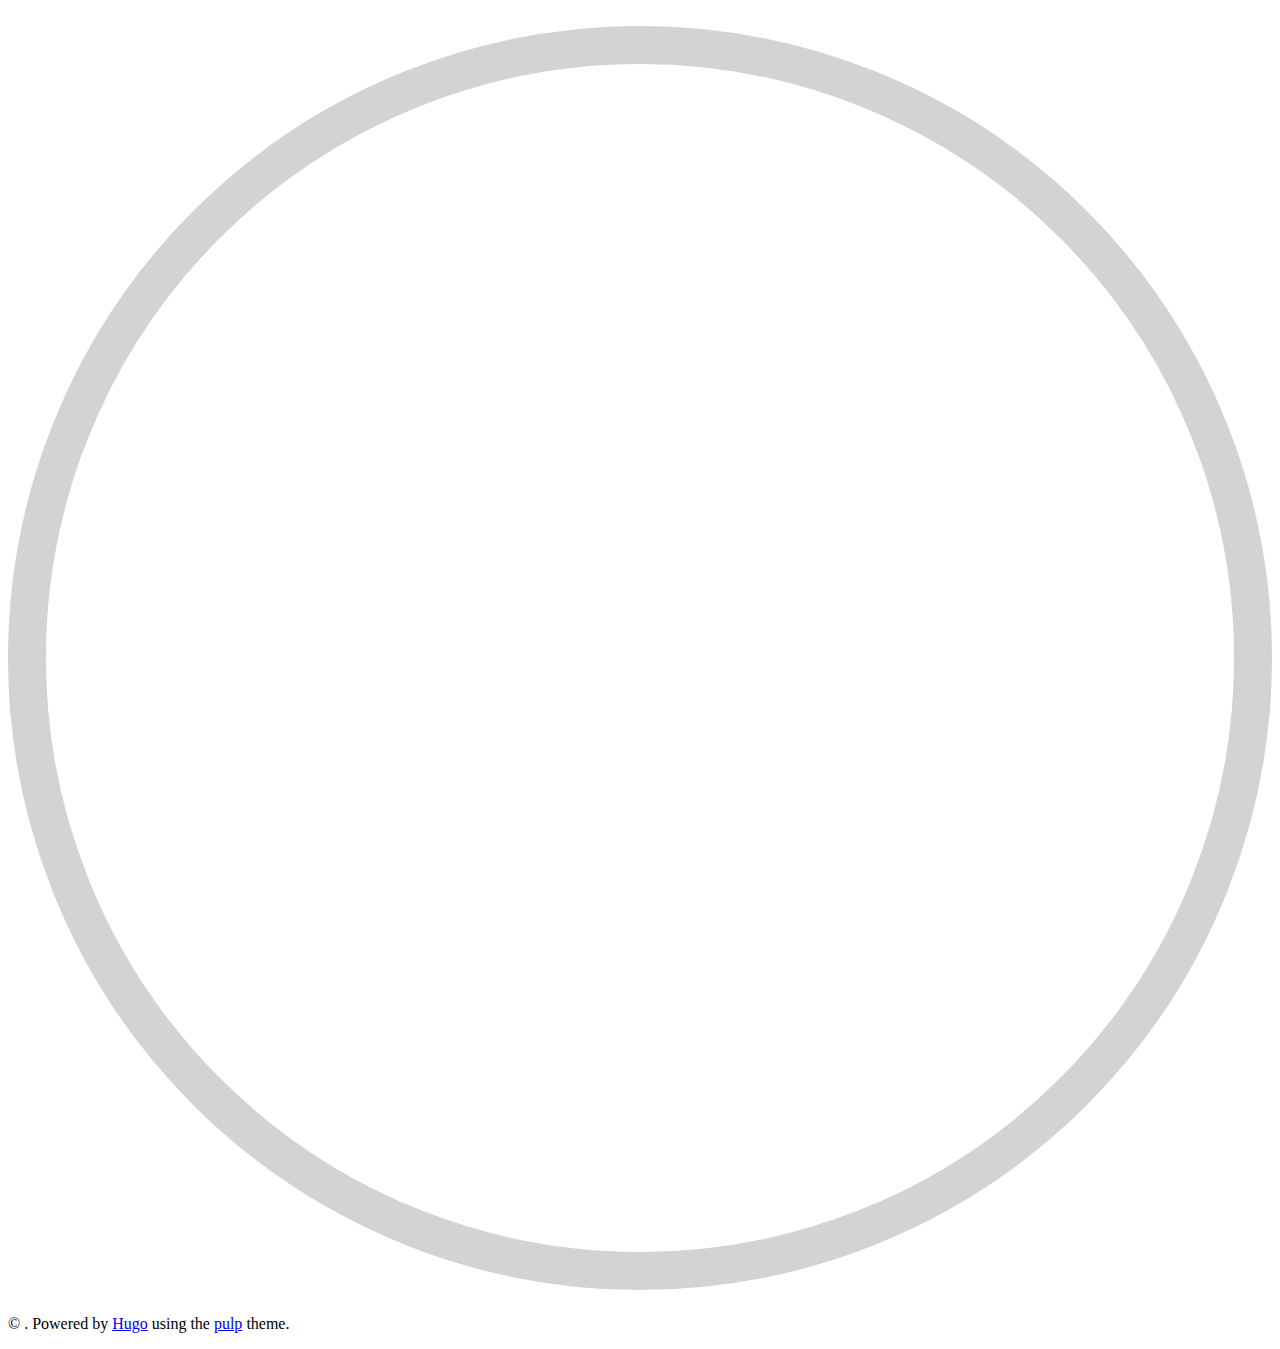
==== index.html @ 5cff2459 "first publication" ====
<!DOCTYPE html>
<html><head>
	<meta name="generator" content="Hugo 0.81.0" />
  <title>
      
          My New Hugo Site
      
  </title>
  <meta charset="utf-8">
  <meta http-equiv="X-UA-Compatible" content="IE=edge">
  <meta name="viewport" content="width=device-width, initial-scale=1">
  <meta name="author" content="" />
  <link rel="shortcut icon" type="image/x-icon" href="/img/">

  
  
  
  
  
  <link rel="stylesheet" href="http://example.org/style.min.99cce017d17cc3da34964bba0051540f661dc4960ecad5ef9ad9c624a1c2e11b.css" integrity="sha256-mczgF9F8w9o0lku6AFFUD2YdxJYOytXvmtnGJKHC4Rs=">
  
  
  
  <link rel="stylesheet" href="http://example.org/style-dark.min.0a647fb6c07e04b77b54fa0515d0a683d39ecdb251dba960fe1f966f7ff36fc2.css" media="(prefers-color-scheme: dark)" integrity="sha256-CmR/tsB&#43;BLd7VPoFFdCmg9OezbJR26lg/h&#43;Wb3/zb8I=">
  <link rel="stylesheet" href="https://use.fontawesome.com/releases/v5.8.1/css/all.css" integrity="sha384-50oBUHEmvpQ+1lW4y57PTFmhCaXp0ML5d60M1M7uH2+nqUivzIebhndOJK28anvf" crossorigin="anonymous">

  
  

  <meta property="og:title" content="My New Hugo Site" />
<meta property="og:description" content="" />
<meta property="og:type" content="website" />
<meta property="og:url" content="http://example.org/" />

<meta itemprop="name" content="My New Hugo Site">
<meta itemprop="description" content=""><meta name="twitter:card" content="summary"/>
<meta name="twitter:image" content="http://example.org//img/"/>
<meta name="twitter:title" content="My New Hugo Site"/>
<meta name="twitter:description" content=""/>

  <!--[if lte IE 9]>
  <script src="https://cdnjs.cloudflare.com/ajax/libs/classlist/1.1.20170427/classList.min.js"></script>
  <![endif]-->

  <!--[if lt IE 9]>
  <script src="https://cdn.jsdelivr.net/npm/html5shiv@3.7.3/dist/html5shiv.min.js"></script>
  <script src="https://cdn.jsdelivr.net/npm/respond.js@1.4.2/dest/respond.min.js"></script>
  <![endif]-->

  
  
</head>
<body>
    <div id="profileContainer">
      <div id="profile">
        <header>
          
          <div class="avatar">
            <img class="avatarMask" src="/img/" alt="">
            <img src="/img/avatar-border.svg" class="avatar-border" alt="">
          </div>
          
          <h1 class="author"></h1>
        </header>
        
        <p>
          
        </p>
        
        <nav>
          <ul>
            
          </ul>
        </nav>
      </div>
    </div><footer>
  <p>
  &copy;  .
  Powered by <a href="https://gohugo.io/">Hugo</a>
  using the <a href="https://github.com/koirand/pulp/">pulp</a> theme.
  </p>
</footer>
</body>
</html>
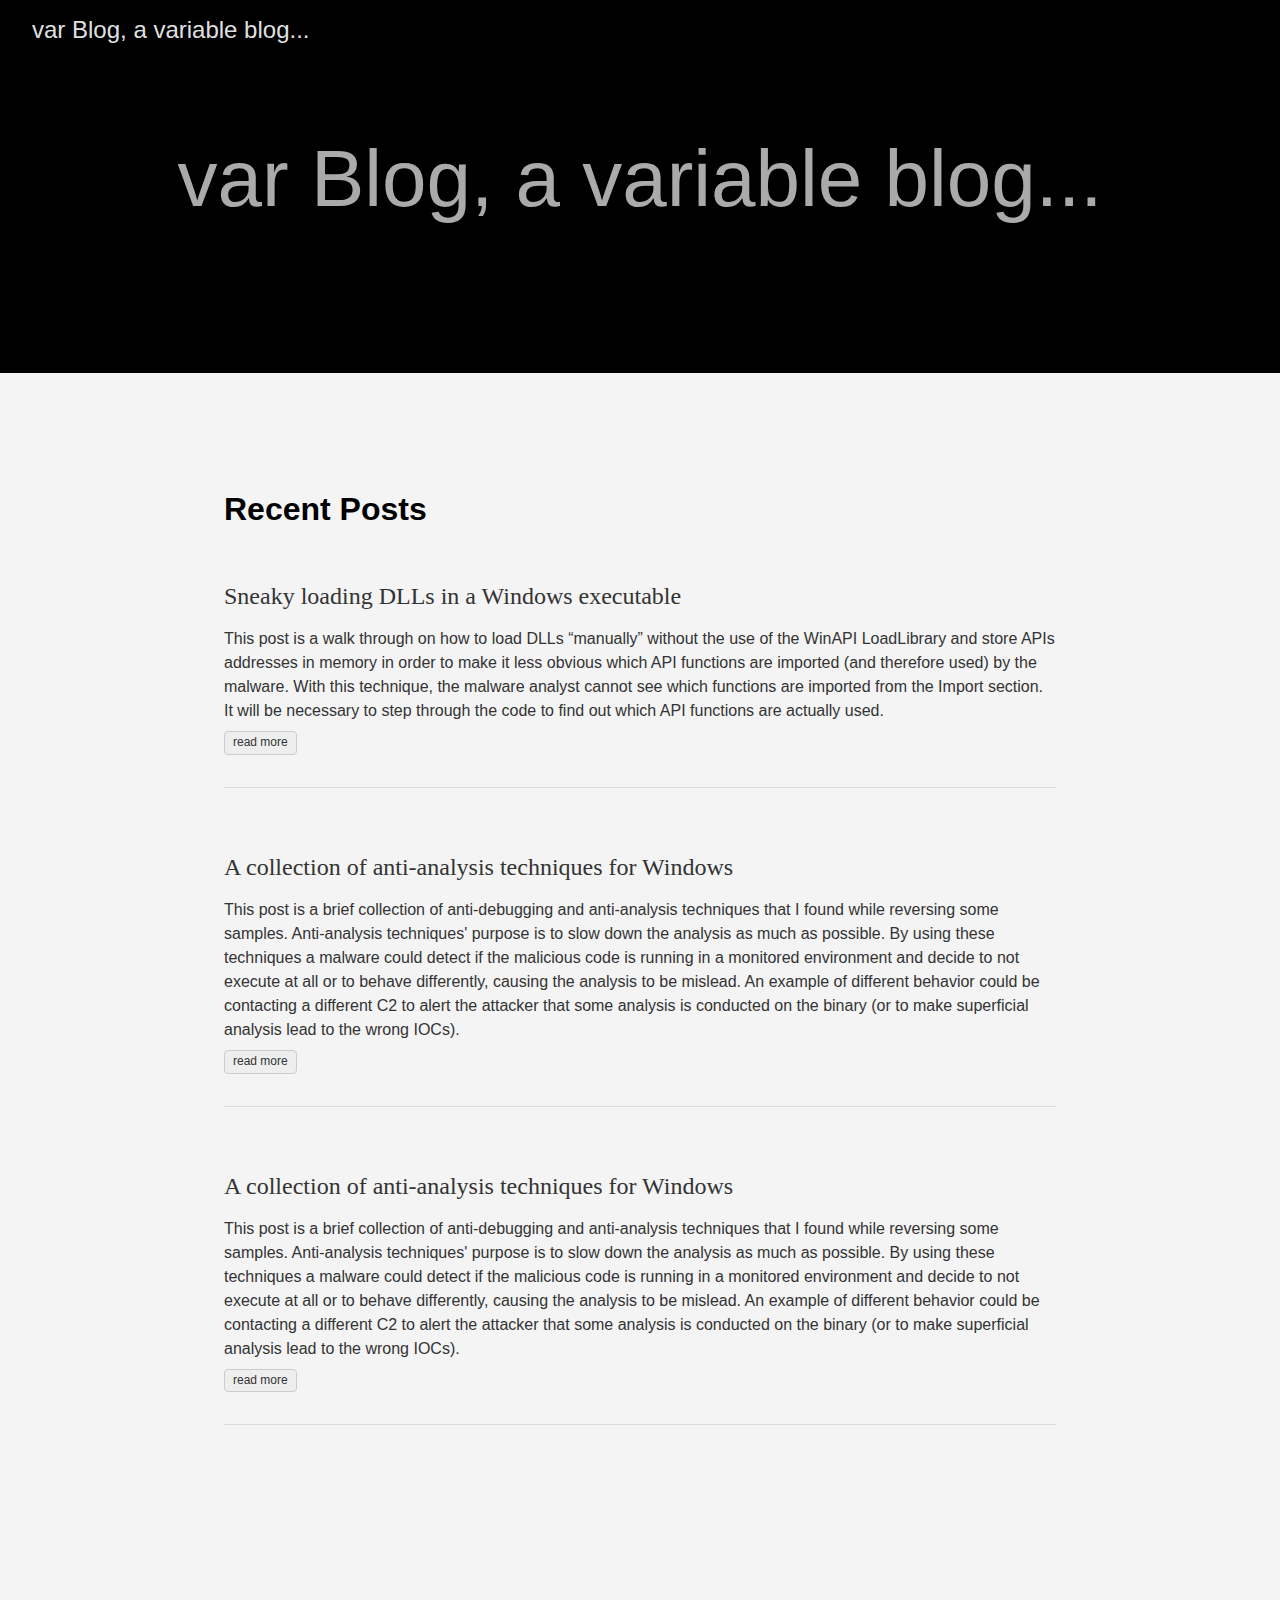
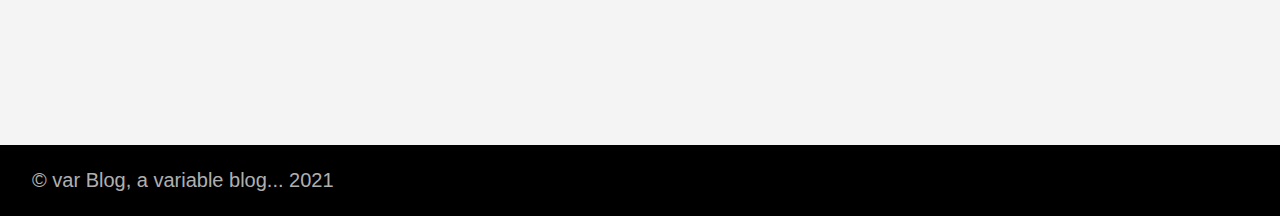
==== commit 11a1ac77: "Switch theme" ====
--- a/index.html
+++ b/index.html
@@ -1,84 +1,235 @@
 <!DOCTYPE html>
-<html><head>
-	<meta name="generator" content="Hugo 0.81.0" />
-  <title>
-      
-          My New Hugo Site
-      
-  </title>
-  <meta charset="utf-8">
-  <meta http-equiv="X-UA-Compatible" content="IE=edge">
-  <meta name="viewport" content="width=device-width, initial-scale=1">
-  <meta name="author" content="" />
-  <link rel="shortcut icon" type="image/x-icon" href="/img/">
-
-  
-  
-  
-  
-  
-  <link rel="stylesheet" href="http://example.org/style.min.99cce017d17cc3da34964bba0051540f661dc4960ecad5ef9ad9c624a1c2e11b.css" integrity="sha256-mczgF9F8w9o0lku6AFFUD2YdxJYOytXvmtnGJKHC4Rs=">
-  
-  
-  
-  <link rel="stylesheet" href="http://example.org/style-dark.min.0a647fb6c07e04b77b54fa0515d0a683d39ecdb251dba960fe1f966f7ff36fc2.css" media="(prefers-color-scheme: dark)" integrity="sha256-CmR/tsB&#43;BLd7VPoFFdCmg9OezbJR26lg/h&#43;Wb3/zb8I=">
-  <link rel="stylesheet" href="https://use.fontawesome.com/releases/v5.8.1/css/all.css" integrity="sha384-50oBUHEmvpQ+1lW4y57PTFmhCaXp0ML5d60M1M7uH2+nqUivzIebhndOJK28anvf" crossorigin="anonymous">
-
-  
-  
-
-  <meta property="og:title" content="My New Hugo Site" />
+<html lang="en-us">
+  <head>
+    <meta charset="utf-8">
+    <meta http-equiv="X-UA-Compatible" content="IE=edge,chrome=1">
+    
+    <title>var Blog, a variable blog...</title>
+    <meta name="viewport" content="width=device-width,minimum-scale=1">
+    <meta name="description" content="">
+    <meta name="generator" content="Hugo 0.81.0" />
+    
+    
+      <META NAME="ROBOTS" CONTENT="NOINDEX, NOFOLLOW">
+    
+
+    
+
+  
+  
+    <link rel="stylesheet" href="/ananke/dist/main.css_5c99d70a7725bacd4c701e995b969fea.css" >
+  
+
+
+
+
+    
+      
+
+    
+
+    
+    
+      <link href="/index.xml" rel="alternate" type="application/rss+xml" title="var Blog, a variable blog..." />
+      <link href="/index.xml" rel="feed" type="application/rss+xml" title="var Blog, a variable blog..." />
+      
+    
+    
+    <meta property="og:title" content="var Blog, a variable blog..." />
 <meta property="og:description" content="" />
 <meta property="og:type" content="website" />
 <meta property="og:url" content="http://example.org/" />
 
-<meta itemprop="name" content="My New Hugo Site">
+<meta itemprop="name" content="var Blog, a variable blog...">
 <meta itemprop="description" content=""><meta name="twitter:card" content="summary"/>
-<meta name="twitter:image" content="http://example.org//img/"/>
-<meta name="twitter:title" content="My New Hugo Site"/>
+<meta name="twitter:title" content="var Blog, a variable blog..."/>
 <meta name="twitter:description" content=""/>
 
-  <!--[if lte IE 9]>
-  <script src="https://cdnjs.cloudflare.com/ajax/libs/classlist/1.1.20170427/classList.min.js"></script>
-  <![endif]-->
-
-  <!--[if lt IE 9]>
-  <script src="https://cdn.jsdelivr.net/npm/html5shiv@3.7.3/dist/html5shiv.min.js"></script>
-  <script src="https://cdn.jsdelivr.net/npm/respond.js@1.4.2/dest/respond.min.js"></script>
-  <![endif]-->
-
-  
-  
-</head>
-<body>
-    <div id="profileContainer">
-      <div id="profile">
-        <header>
-          
-          <div class="avatar">
-            <img class="avatarMask" src="/img/" alt="">
-            <img src="/img/avatar-border.svg" class="avatar-border" alt="">
+	
+  </head>
+
+  <body class="ma0 avenir bg-near-white">
+
+    
+
+  <header>
+    <div class="pb3-m pb6-l bg-black">
+      <nav class="pv3 ph3 ph4-ns" role="navigation">
+  <div class="flex-l justify-between items-center center">
+    <a href="/" class="f3 fw2 hover-white no-underline white-90 dib">
+      
+        var Blog, a variable blog...
+      
+    </a>
+    <div class="flex-l items-center">
+      
+
+      
+      
+
+
+
+
+
+
+
+
+
+
+
+
+
+
+
+    </div>
+  </div>
+</nav>
+
+      <div class="tc-l pv3 ph3 ph4-ns">
+        <h1 class="f2 f-subheadline-l fw2 light-silver mb0 lh-title">
+          var Blog, a variable blog...
+        </h1>
+        
+      </div>
+    </div>
+  </header>
+
+
+    <main class="pb7" role="main">
+      
+
+  <article class="cf ph3 ph5-l pv3 pv4-l f4 tc-l center measure-wide lh-copy mid-gray">
+    
+  </article>
+  
+  
+  
+  
+  
+  
+  
+    
+    
+
+    <div class="pa3 pa4-ns w-100 w-70-ns center">
+      
+       
+          <h1 class="flex-none">
+            Recent Posts
+          </h1>
+        
+
+      
+
+      <section class="w-100 mw8">
+        
+        
+          <div class="relative w-100 mb4">
+            
+<article class="bb b--black-10">
+  <div class="db pv4 ph3 ph0-l no-underline dark-gray">
+    <div class="flex flex-column flex-row-ns">
+      
+      <div class="blah w-100">
+        <h1 class="f3 fw1 athelas mt0 lh-title">
+          <a href="http://example.org/posts/sneaky-loading-dlls/" class="color-inherit dim link">
+            Sneaky loading DLLs in a Windows executable
+            </a>
+        </h1>
+        <div class="f6 f5-l lh-copy nested-copy-line-height nested-links">
+          This post is a walk through on how to load DLLs “manually” without the use of the WinAPI LoadLibrary and store APIs addresses in memory in order to make it less obvious which API functions are imported (and therefore used) by the malware.
+With this technique, the malware analyst cannot see which functions are imported from the Import section. It will be necessary to step through the code to find out which API functions are actually used.
+        </div>
+          <a href="http://example.org/posts/sneaky-loading-dlls/" class="ba b--moon-gray bg-light-gray br2 color-inherit dib f7 hover-bg-moon-gray link mt2 ph2 pv1">read more</a>
+        
+      </div>
+    </div>
+  </div>
+</article>
+
           </div>
-          
-          <h1 class="author"></h1>
-        </header>
-        
-        <p>
-          
-        </p>
-        
-        <nav>
-          <ul>
+        
+          <div class="relative w-100 mb4">
             
-          </ul>
-        </nav>
-      </div>
-    </div><footer>
-  <p>
-  &copy;  .
-  Powered by <a href="https://gohugo.io/">Hugo</a>
-  using the <a href="https://github.com/koirand/pulp/">pulp</a> theme.
-  </p>
+<article class="bb b--black-10">
+  <div class="db pv4 ph3 ph0-l no-underline dark-gray">
+    <div class="flex flex-column flex-row-ns">
+      
+      <div class="blah w-100">
+        <h1 class="f3 fw1 athelas mt0 lh-title">
+          <a href="http://example.org/posts/anti-analysis-techniques-for-win/" class="color-inherit dim link">
+            A collection of anti-analysis techniques for Windows
+            </a>
+        </h1>
+        <div class="f6 f5-l lh-copy nested-copy-line-height nested-links">
+          This post is a brief collection of anti-debugging and anti-analysis techniques that I found while reversing some samples. Anti-analysis techniques' purpose is to slow down the analysis as much as possible. By using these techniques a malware could detect if the malicious code is running in a monitored environment and decide to not execute at all or to behave differently, causing the analysis to be mislead.
+An example of different behavior could be contacting a different C2 to alert the attacker that some analysis is conducted on the binary (or to make superficial analysis lead to the wrong IOCs).
+        </div>
+          <a href="http://example.org/posts/anti-analysis-techniques-for-win/" class="ba b--moon-gray bg-light-gray br2 color-inherit dib f7 hover-bg-moon-gray link mt2 ph2 pv1">read more</a>
+        
+      </div>
+    </div>
+  </div>
+</article>
+
+          </div>
+        
+          <div class="relative w-100 mb4">
+            
+<article class="bb b--black-10">
+  <div class="db pv4 ph3 ph0-l no-underline dark-gray">
+    <div class="flex flex-column flex-row-ns">
+      
+      <div class="blah w-100">
+        <h1 class="f3 fw1 athelas mt0 lh-title">
+          <a href="http://example.org/posts/test1/" class="color-inherit dim link">
+            A collection of anti-analysis techniques for Windows
+            </a>
+        </h1>
+        <div class="f6 f5-l lh-copy nested-copy-line-height nested-links">
+          This post is a brief collection of anti-debugging and anti-analysis techniques that I found while reversing some samples. Anti-analysis techniques' purpose is to slow down the analysis as much as possible. By using these techniques a malware could detect if the malicious code is running in a monitored environment and decide to not execute at all or to behave differently, causing the analysis to be mislead.
+An example of different behavior could be contacting a different C2 to alert the attacker that some analysis is conducted on the binary (or to make superficial analysis lead to the wrong IOCs).
+        </div>
+          <a href="http://example.org/posts/test1/" class="ba b--moon-gray bg-light-gray br2 color-inherit dib f7 hover-bg-moon-gray link mt2 ph2 pv1">read more</a>
+        
+      </div>
+    </div>
+  </div>
+</article>
+
+          </div>
+        
+      </section>
+
+      
+
+      </div>
+  
+
+    </main>
+    <footer class="bg-black bottom-0 w-100 pa3" role="contentinfo">
+  <div class="flex justify-between">
+  <a class="f4 fw4 hover-white no-underline white-70 dn dib-ns pv2 ph3" href="http://example.org/" >
+    &copy;  var Blog, a variable blog... 2021 
+  </a>
+    <div>
+
+
+
+
+
+
+
+
+
+
+
+
+
+
+</div>
+  </div>
 </footer>
-</body>
+
+  </body>
 </html>
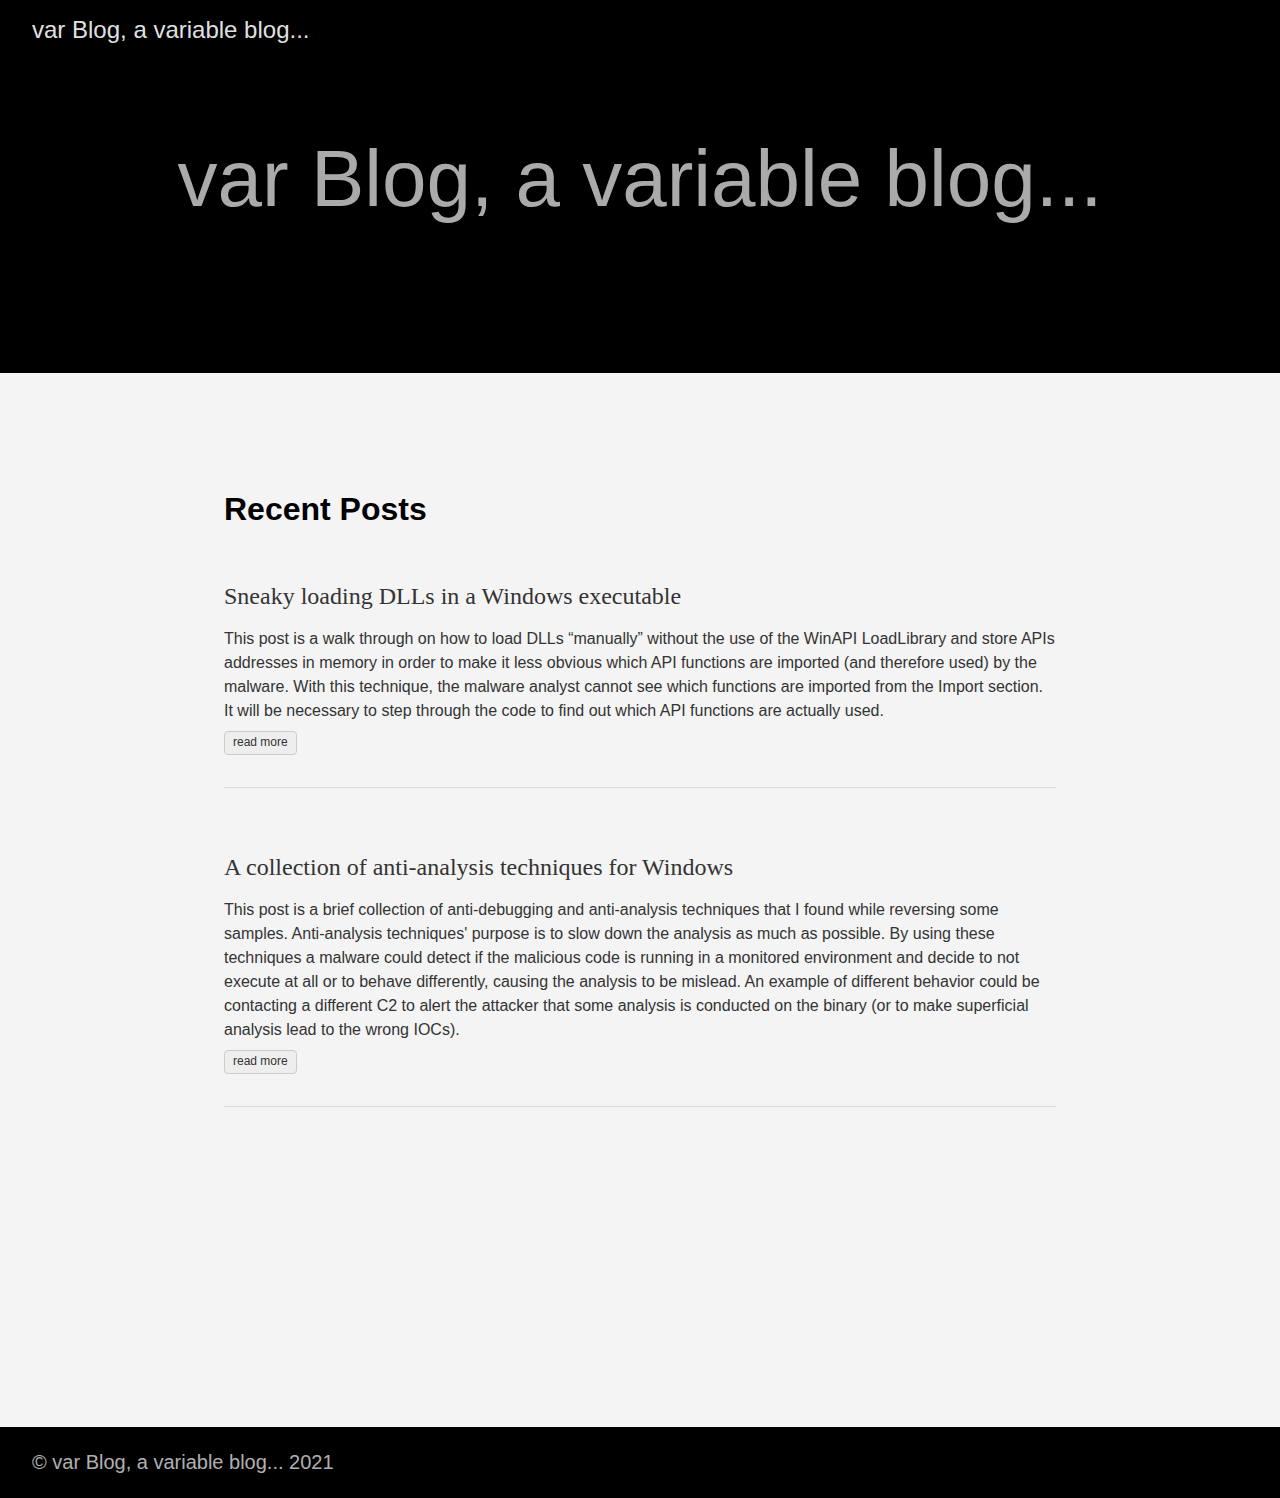
==== commit ec0c4a32: "Fixed links" ====
--- a/index.html
+++ b/index.html
@@ -38,7 +38,7 @@
     <meta property="og:title" content="var Blog, a variable blog..." />
 <meta property="og:description" content="" />
 <meta property="og:type" content="website" />
-<meta property="og:url" content="http://example.org/" />
+<meta property="og:url" content="https://varlaura.github.io/" />
 
 <meta itemprop="name" content="var Blog, a variable blog...">
 <meta itemprop="description" content=""><meta name="twitter:card" content="summary"/>
@@ -132,7 +132,7 @@
       
       <div class="blah w-100">
         <h1 class="f3 fw1 athelas mt0 lh-title">
-          <a href="http://example.org/posts/sneaky-loading-dlls/" class="color-inherit dim link">
+          <a href="https://varlaura.github.io/posts/sneaky-loading-dlls/" class="color-inherit dim link">
             Sneaky loading DLLs in a Windows executable
             </a>
         </h1>
@@ -140,7 +140,7 @@
           This post is a walk through on how to load DLLs “manually” without the use of the WinAPI LoadLibrary and store APIs addresses in memory in order to make it less obvious which API functions are imported (and therefore used) by the malware.
 With this technique, the malware analyst cannot see which functions are imported from the Import section. It will be necessary to step through the code to find out which API functions are actually used.
         </div>
-          <a href="http://example.org/posts/sneaky-loading-dlls/" class="ba b--moon-gray bg-light-gray br2 color-inherit dib f7 hover-bg-moon-gray link mt2 ph2 pv1">read more</a>
+          <a href="https://varlaura.github.io/posts/sneaky-loading-dlls/" class="ba b--moon-gray bg-light-gray br2 color-inherit dib f7 hover-bg-moon-gray link mt2 ph2 pv1">read more</a>
         
       </div>
     </div>
@@ -157,7 +157,7 @@
       
       <div class="blah w-100">
         <h1 class="f3 fw1 athelas mt0 lh-title">
-          <a href="http://example.org/posts/anti-analysis-techniques-for-win/" class="color-inherit dim link">
+          <a href="https://varlaura.github.io/posts/anti-analysis-techniques-for-win/" class="color-inherit dim link">
             A collection of anti-analysis techniques for Windows
             </a>
         </h1>
@@ -165,32 +165,7 @@
           This post is a brief collection of anti-debugging and anti-analysis techniques that I found while reversing some samples. Anti-analysis techniques' purpose is to slow down the analysis as much as possible. By using these techniques a malware could detect if the malicious code is running in a monitored environment and decide to not execute at all or to behave differently, causing the analysis to be mislead.
 An example of different behavior could be contacting a different C2 to alert the attacker that some analysis is conducted on the binary (or to make superficial analysis lead to the wrong IOCs).
         </div>
-          <a href="http://example.org/posts/anti-analysis-techniques-for-win/" class="ba b--moon-gray bg-light-gray br2 color-inherit dib f7 hover-bg-moon-gray link mt2 ph2 pv1">read more</a>
-        
-      </div>
-    </div>
-  </div>
-</article>
-
-          </div>
-        
-          <div class="relative w-100 mb4">
-            
-<article class="bb b--black-10">
-  <div class="db pv4 ph3 ph0-l no-underline dark-gray">
-    <div class="flex flex-column flex-row-ns">
-      
-      <div class="blah w-100">
-        <h1 class="f3 fw1 athelas mt0 lh-title">
-          <a href="http://example.org/posts/test1/" class="color-inherit dim link">
-            A collection of anti-analysis techniques for Windows
-            </a>
-        </h1>
-        <div class="f6 f5-l lh-copy nested-copy-line-height nested-links">
-          This post is a brief collection of anti-debugging and anti-analysis techniques that I found while reversing some samples. Anti-analysis techniques' purpose is to slow down the analysis as much as possible. By using these techniques a malware could detect if the malicious code is running in a monitored environment and decide to not execute at all or to behave differently, causing the analysis to be mislead.
-An example of different behavior could be contacting a different C2 to alert the attacker that some analysis is conducted on the binary (or to make superficial analysis lead to the wrong IOCs).
-        </div>
-          <a href="http://example.org/posts/test1/" class="ba b--moon-gray bg-light-gray br2 color-inherit dib f7 hover-bg-moon-gray link mt2 ph2 pv1">read more</a>
+          <a href="https://varlaura.github.io/posts/anti-analysis-techniques-for-win/" class="ba b--moon-gray bg-light-gray br2 color-inherit dib f7 hover-bg-moon-gray link mt2 ph2 pv1">read more</a>
         
       </div>
     </div>
@@ -209,7 +184,7 @@
     </main>
     <footer class="bg-black bottom-0 w-100 pa3" role="contentinfo">
   <div class="flex justify-between">
-  <a class="f4 fw4 hover-white no-underline white-70 dn dib-ns pv2 ph3" href="http://example.org/" >
+  <a class="f4 fw4 hover-white no-underline white-70 dn dib-ns pv2 ph3" href="https://varlaura.github.io/" >
     &copy;  var Blog, a variable blog... 2021 
   </a>
     <div>
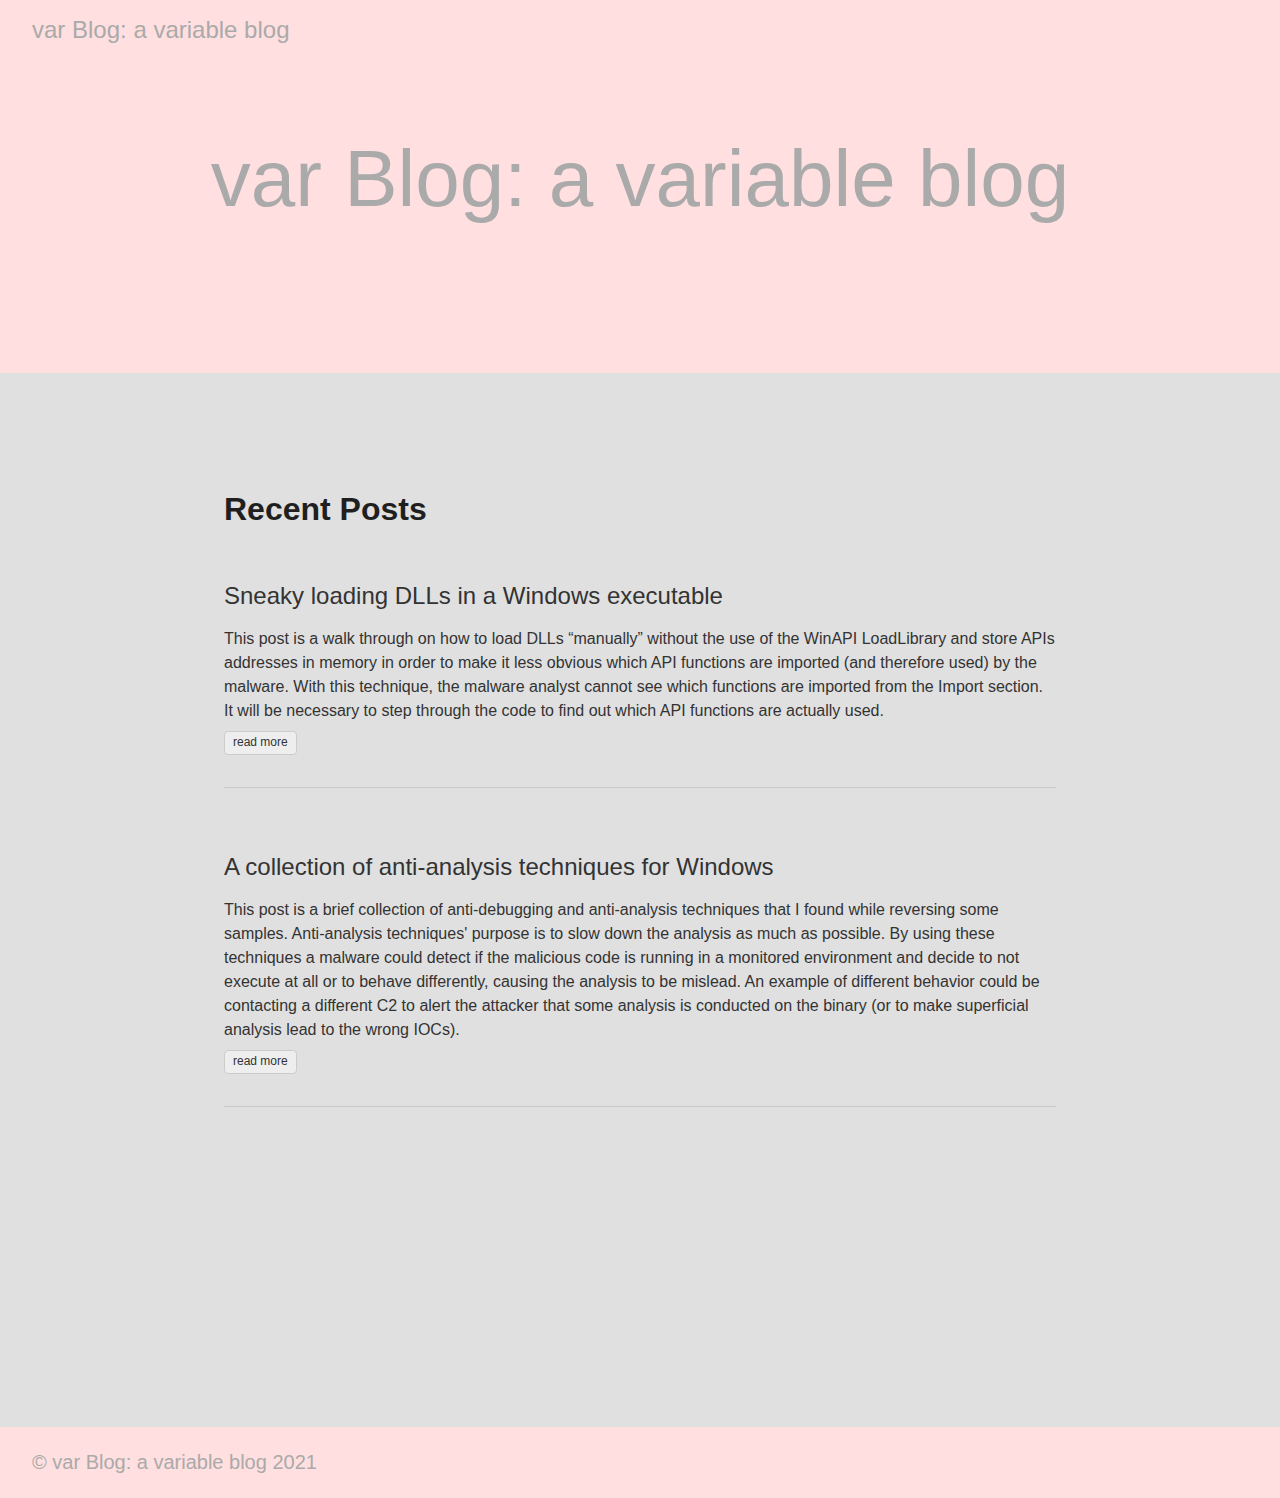
==== commit 84ebcbdc: "styling" ====
--- a/index.html
+++ b/index.html
@@ -4,9 +4,9 @@
     <meta charset="utf-8">
     <meta http-equiv="X-UA-Compatible" content="IE=edge,chrome=1">
     
-    <title>var Blog, a variable blog...</title>
+    <title>var Blog: a variable blog</title>
     <meta name="viewport" content="width=device-width,minimum-scale=1">
-    <meta name="description" content="">
+    <meta name="description" content="testtesttest">
     <meta name="generator" content="Hugo 0.81.0" />
     
     
@@ -22,28 +22,30 @@
 
 
 
-
-    
-      
-
-    
-
-    
-    
-      <link href="/index.xml" rel="alternate" type="application/rss+xml" title="var Blog, a variable blog..." />
-      <link href="/index.xml" rel="feed" type="application/rss+xml" title="var Blog, a variable blog..." />
-      
-    
-    
-    <meta property="og:title" content="var Blog, a variable blog..." />
-<meta property="og:description" content="" />
+  <link rel="stylesheet" href="/css/custom.css">
+
+
+    
+      
+
+    
+
+    
+    
+      <link href="/index.xml" rel="alternate" type="application/rss+xml" title="var Blog: a variable blog" />
+      <link href="/index.xml" rel="feed" type="application/rss+xml" title="var Blog: a variable blog" />
+      
+    
+    
+    <meta property="og:title" content="var Blog: a variable blog" />
+<meta property="og:description" content="testtesttest" />
 <meta property="og:type" content="website" />
 <meta property="og:url" content="https://varlaura.github.io/" />
 
-<meta itemprop="name" content="var Blog, a variable blog...">
-<meta itemprop="description" content=""><meta name="twitter:card" content="summary"/>
-<meta name="twitter:title" content="var Blog, a variable blog..."/>
-<meta name="twitter:description" content=""/>
+<meta itemprop="name" content="var Blog: a variable blog">
+<meta itemprop="description" content="testtesttest"><meta name="twitter:card" content="summary"/>
+<meta name="twitter:title" content="var Blog: a variable blog"/>
+<meta name="twitter:description" content="testtesttest"/>
 
 	
   </head>
@@ -53,12 +55,12 @@
     
 
   <header>
-    <div class="pb3-m pb6-l bg-black">
+    <div class="pb3-m pb6-l bg-washed-red">
       <nav class="pv3 ph3 ph4-ns" role="navigation">
   <div class="flex-l justify-between items-center center">
     <a href="/" class="f3 fw2 hover-white no-underline white-90 dib">
       
-        var Blog, a variable blog...
+        var Blog: a variable blog
       
     </a>
     <div class="flex-l items-center">
@@ -87,7 +89,7 @@
 
       <div class="tc-l pv3 ph3 ph4-ns">
         <h1 class="f2 f-subheadline-l fw2 light-silver mb0 lh-title">
-          var Blog, a variable blog...
+          var Blog: a variable blog
         </h1>
         
       </div>
@@ -182,10 +184,10 @@
   
 
     </main>
-    <footer class="bg-black bottom-0 w-100 pa3" role="contentinfo">
+    <footer class="bg-washed-red bottom-0 w-100 pa3" role="contentinfo">
   <div class="flex justify-between">
   <a class="f4 fw4 hover-white no-underline white-70 dn dib-ns pv2 ph3" href="https://varlaura.github.io/" >
-    &copy;  var Blog, a variable blog... 2021 
+    &copy;  var Blog: a variable blog 2021 
   </a>
     <div>
 
--- a/css/custom.css
+++ b/css/custom.css
@@ -0,0 +1,70 @@
+pre {
+    color:black;
+    background-color:#cccccc;
+    font-weight: 100;
+}
+
+/* Hide scrollbar for Chrome, Safari and Opera */
+pre::-webkit-scrollbar {
+    display: none;
+  }
+  
+  /* Hide scrollbar for IE, Edge and Firefox */
+  pre {
+    -ms-overflow-style: none;  /* IE and Edge */
+    scrollbar-width: none;  /* Firefox */
+  }
+
+p code {
+    font-size: small !important;
+    font-weight: 500 !important;
+    border: solid 1px black;
+    padding: 3px;
+    background-color: #cccccc;
+}
+
+li code {
+    font-size: small;
+    background-color:#cccccc ;
+}
+
+body {
+    color: rgb(31, 31, 31) !important;
+    background-color:#e0e0e0 !important;
+}
+
+.serif,.athelas {
+    font-family: 'Open Sans', sans-serif !important;
+}
+
+p {
+    color:black !important;
+}
+
+ol {
+    color:black !important;
+}
+
+h2 {
+    color:black !important;
+}
+
+/*aside div {
+    background-color: rgb(31, 31, 31) !important;
+}*/
+
+body header div nav {
+    color:#cccccc !important;
+}
+
+/*nav a {
+    color:#000f7d !important;
+}*/
+
+a.f3 { /*mini title*/
+    color:#aaaaaa !important;
+}
+
+footer a{
+    color: #aaa !important;
+}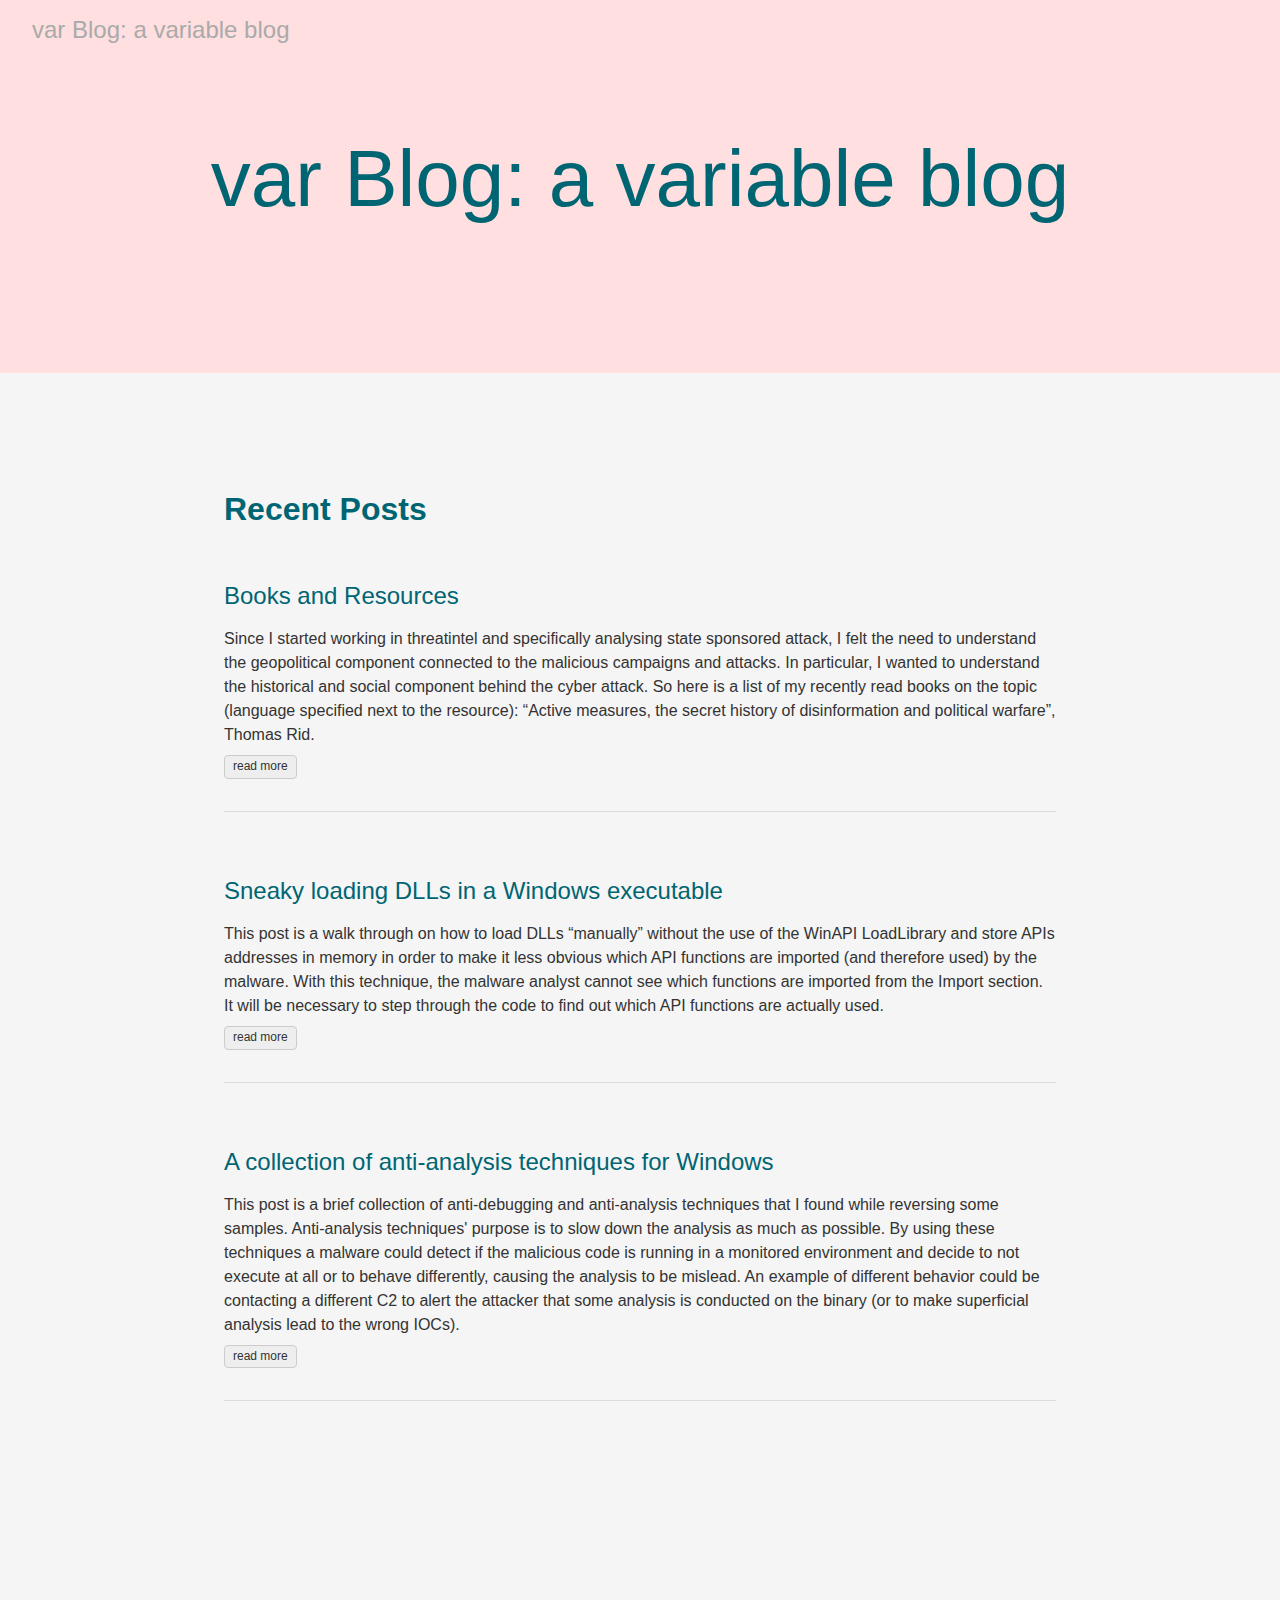
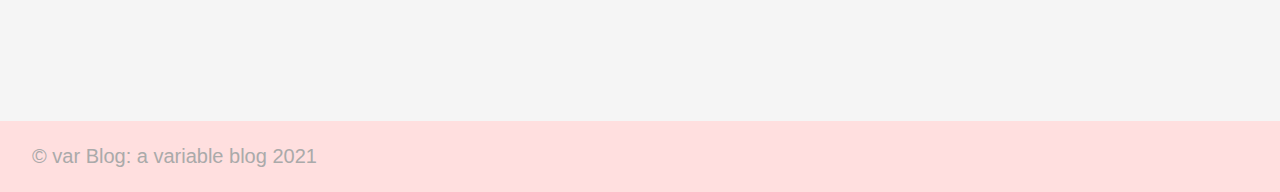
==== commit df3ed199: "books and resources" ====
--- a/index.html
+++ b/index.html
@@ -125,6 +125,32 @@
 
       <section class="w-100 mw8">
         
+        
+          <div class="relative w-100 mb4">
+            
+<article class="bb b--black-10">
+  <div class="db pv4 ph3 ph0-l no-underline dark-gray">
+    <div class="flex flex-column flex-row-ns">
+      
+      <div class="blah w-100">
+        <h1 class="f3 fw1 athelas mt0 lh-title">
+          <a href="https://varlaura.github.io/posts/books-and-resources/" class="color-inherit dim link">
+            Books and Resources
+            </a>
+        </h1>
+        <div class="f6 f5-l lh-copy nested-copy-line-height nested-links">
+          Since I started working in threatintel and specifically analysing state sponsored attack, I felt the need to understand the geopolitical component connected to the malicious campaigns and attacks. In particular, I wanted to understand the historical and social component behind the cyber attack.
+So here is a list of my recently read books on the topic (language specified next to the resource):
+ &ldquo;Active measures, the secret history of disinformation and political warfare&rdquo;, Thomas Rid.
+        </div>
+          <a href="https://varlaura.github.io/posts/books-and-resources/" class="ba b--moon-gray bg-light-gray br2 color-inherit dib f7 hover-bg-moon-gray link mt2 ph2 pv1">read more</a>
+        
+      </div>
+    </div>
+  </div>
+</article>
+
+          </div>
         
           <div class="relative w-100 mb4">
             
--- a/css/custom.css
+++ b/css/custom.css
@@ -1,6 +1,6 @@
 pre {
     color:black;
-    background-color:#cccccc;
+    background-color:#e6e6e6;
     font-weight: 100;
 }
 
@@ -18,19 +18,21 @@
 p code {
     font-size: small !important;
     font-weight: 500 !important;
-    border: solid 1px black;
+    border: solid 1px #cccccc;
     padding: 3px;
-    background-color: #cccccc;
+    background-color: #e6e6e6;
 }
 
 li code {
     font-size: small;
-    background-color:#cccccc ;
+    background-color:#e6e6e6 ;
+    border: solid 1px #cccccc;
+    padding: 3px;
 }
 
 body {
     color: rgb(31, 31, 31) !important;
-    background-color:#e0e0e0 !important;
+    background-color:#f5f5f5 !important;
 }
 
 .serif,.athelas {
@@ -45,16 +47,16 @@
     color:black !important;
 }
 
-h2 {
-    color:black !important;
+h1, h2, h3, h4 {
+    color:rgb(0,101,115) !important;
 }
 
 /*aside div {
-    background-color: rgb(31, 31, 31) !important;
+    background-color: rgb(31, 31, 31) !important; 0,101,115
 }*/
 
 body header div nav {
-    color:#cccccc !important;
+    color:#f5f5f5 !important;
 }
 
 /*nav a {
@@ -62,7 +64,7 @@
 }*/
 
 a.f3 { /*mini title*/
-    color:#aaaaaa !important;
+    color:#aaa !important;
 }
 
 footer a{
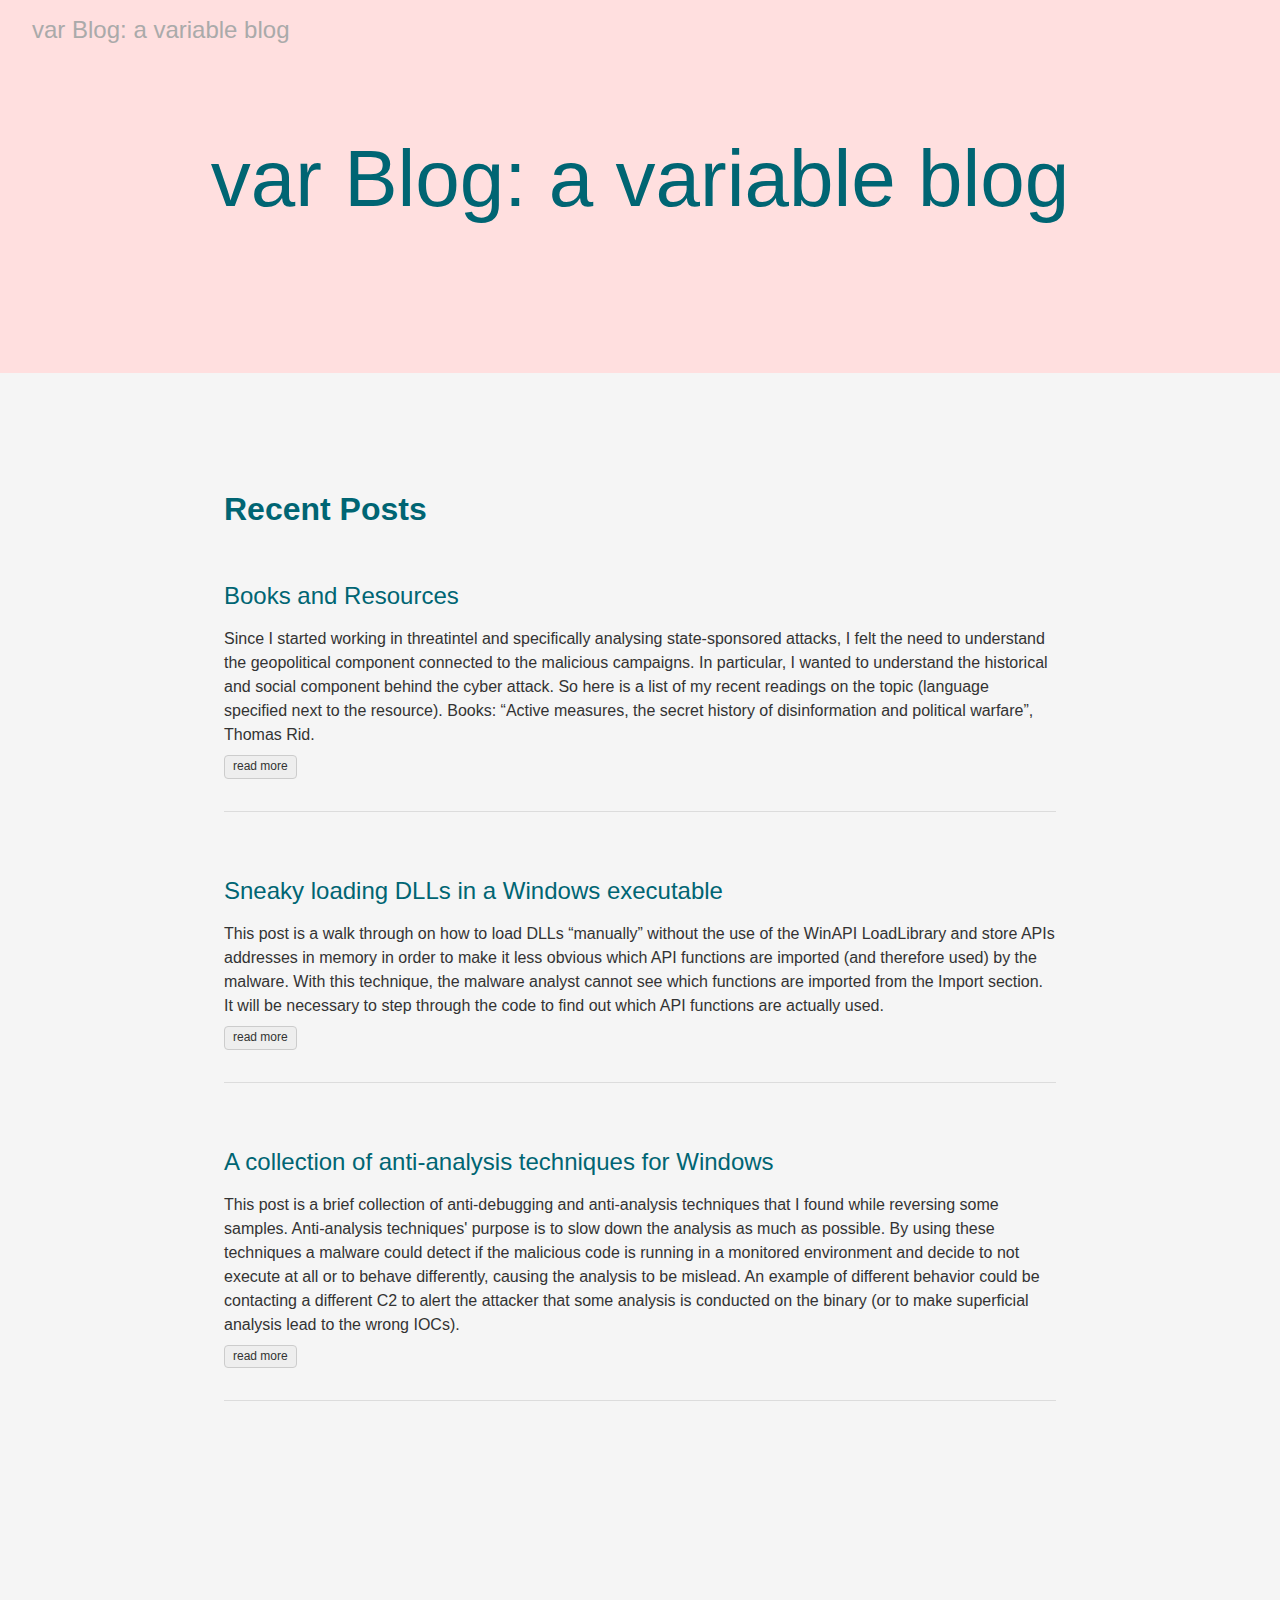
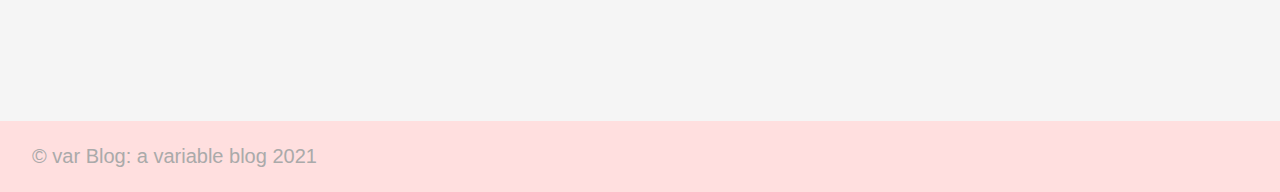
==== commit 41fdf3ce: "books and resources, typos correction" ====
--- a/index.html
+++ b/index.html
@@ -139,9 +139,9 @@
             </a>
         </h1>
         <div class="f6 f5-l lh-copy nested-copy-line-height nested-links">
-          Since I started working in threatintel and specifically analysing state sponsored attack, I felt the need to understand the geopolitical component connected to the malicious campaigns and attacks. In particular, I wanted to understand the historical and social component behind the cyber attack.
-So here is a list of my recently read books on the topic (language specified next to the resource):
- &ldquo;Active measures, the secret history of disinformation and political warfare&rdquo;, Thomas Rid.
+          Since I started working in threatintel and specifically analysing state-sponsored attacks, I felt the need to understand the geopolitical component connected to the malicious campaigns. In particular, I wanted to understand the historical and social component behind the cyber attack.
+So here is a list of my recent readings on the topic (language specified next to the resource).
+Books:  &ldquo;Active measures, the secret history of disinformation and political warfare&rdquo;, Thomas Rid.
         </div>
           <a href="https://varlaura.github.io/posts/books-and-resources/" class="ba b--moon-gray bg-light-gray br2 color-inherit dib f7 hover-bg-moon-gray link mt2 ph2 pv1">read more</a>
         
